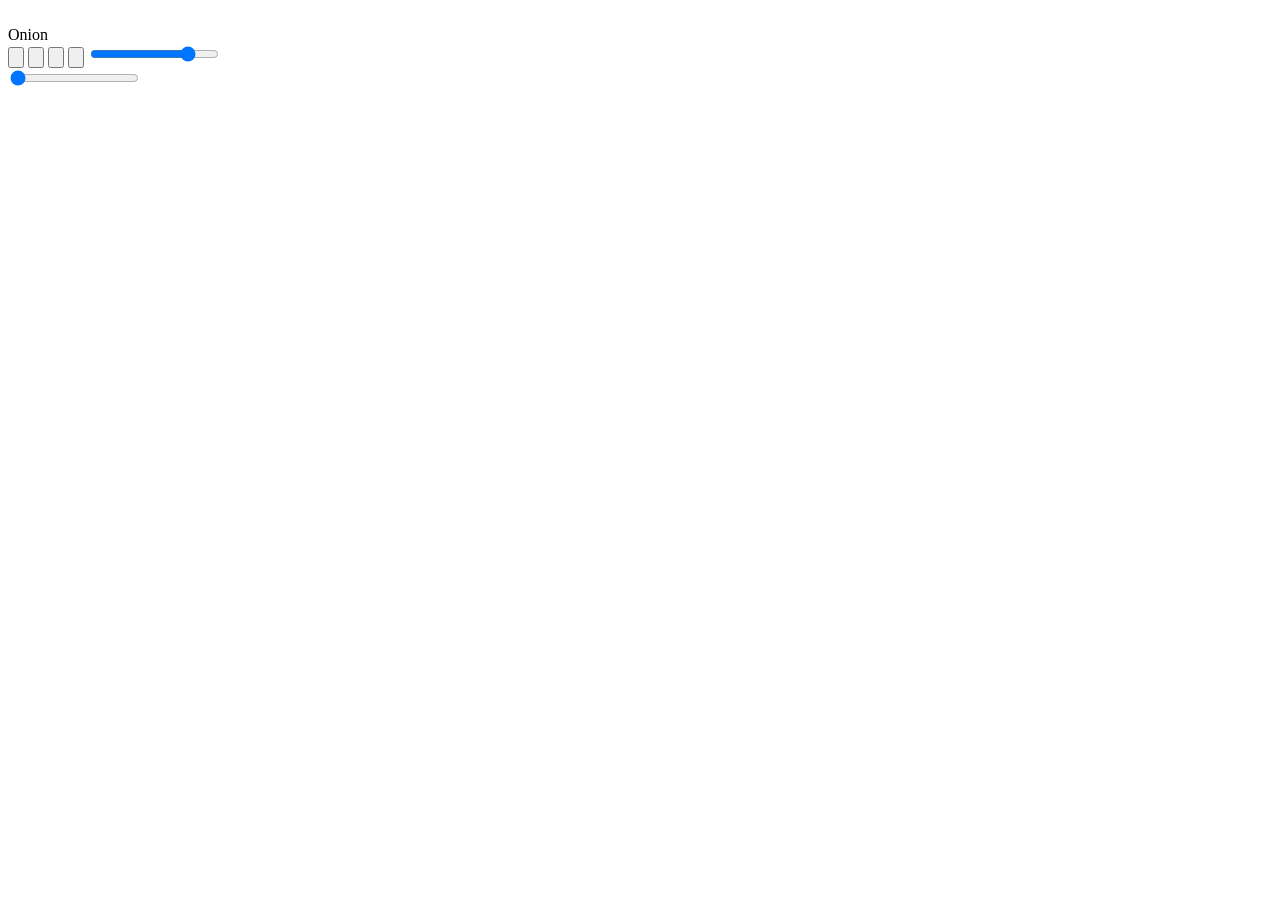
==== static/mini.html @ 61eecd18 "Mini player: volume slider colored from the start" ====
<!doctype html>
<html lang="en">
<head>
<meta charset="utf-8">
<meta name="viewport" content="width=device-width, initial-scale=1">
<meta name="referrer" content="no-referrer">
<meta name="theme-color" content="#150f1c">
<link rel="icon" type="image/svg+xml" href="/favicon.svg">
<title>Onion mini player</title>
<link rel="stylesheet" href="/style.css">
</head>
<body class="mini">
  <img id="m-art" alt="" src="/logo.svg" referrerpolicy="no-referrer">
  <div class="m-info"><div id="m-title">Onion</div><div id="m-artist"></div></div>
  <div class="m-ctl">
    <button class="ib" id="m-prev" title="Previous (P)" aria-label="Previous"><svg viewBox="0 0 24 24"><path d="M6 6h2v12H6zm3.5 6l8.5 6V6z"/></svg></button>
    <button class="ib" id="m-play" title="Play / pause (Space)" aria-label="Play"><svg id="m-ico-play" viewBox="0 0 24 24"><path d="M8 5v14l11-7z"/></svg><svg id="m-ico-pause" viewBox="0 0 24 24" hidden><path d="M6 19h4V5H6v14zm8-14v14h4V5h-4z"/></svg></button>
    <button class="ib" id="m-next" title="Next (N)" aria-label="Next"><svg viewBox="0 0 24 24"><path d="M6 18l8.5-6L6 6v12zM16 6v12h2V6h-2z"/></svg></button>
    <button class="ib" id="m-mute" title="Mute (M)" aria-label="Mute"><svg viewBox="0 0 24 24"><path d="M3 9v6h4l5 5V4L7 9H3zm13.5 3A4.5 4.5 0 0 0 14 7.97v8.05c1.48-.73 2.5-2.25 2.5-4.02z"/></svg><svg viewBox="0 0 24 24" hidden><path d="M16.5 12A4.5 4.5 0 0 0 14 7.97v2.21l2.45 2.45c.03-.2.05-.41.05-.63zm2.5 0c0 .94-.2 1.82-.54 2.64l1.51 1.51A8.796 8.796 0 0 0 21 12c0-4.28-2.99-7.86-7-8.77v2.06c2.89.86 5 3.54 5 6.71zM4.27 3 3 4.27 7.73 9H3v6h4l5 5v-6.73l4.25 4.25c-.67.52-1.42.93-2.25 1.18v2.06a8.99 8.99 0 0 0 3.69-1.81L19.73 21 21 19.73l-9-9L4.27 3zM12 4 9.91 6.09 12 8.18V4z"/></svg></button>
    <input id="m-vol" type="range" min="0" max="100" value="80" aria-label="Volume">
  </div>
  <input id="m-seek" type="range" min="0" max="1000" value="0" aria-label="Seek">
<script>
"use strict";
const $ = id => document.getElementById(id);
let st = {}, seeking = false, volDrag = false, fails = 0;
const send = (cmd, value) => fetch("/api/mini/cmd", { method: "POST", headers: { "Content-Type": "application/json" }, body: JSON.stringify({ cmd, value }) }).catch(() => {});
const paint = el => el.style.setProperty("--p", (el.value / el.max * 100) + "%");
$("m-prev").onclick = () => send("prev");
$("m-next").onclick = () => send("next");
$("m-play").onclick = () => send("play");
$("m-mute").onclick = () => send("mute");
$("m-vol").addEventListener("input", () => { volDrag = true; paint($("m-vol")); send("volume", +$("m-vol").value); });
$("m-vol").addEventListener("change", () => { setTimeout(() => { volDrag = false; }, 600); });
$("m-seek").addEventListener("input", () => { seeking = true; paint($("m-seek")); });
$("m-seek").addEventListener("change", () => { send("seek", +$("m-seek").value); setTimeout(() => { seeking = false; }, 600); });
addEventListener("keydown", e => {
  if (e.ctrlKey || e.metaKey || e.altKey) return;
  if (e.key === " ") { e.preventDefault(); send("play"); }
  else if (e.key === "m") send("mute");
  else if (e.key === "n") send("next");
  else if (e.key === "p") send("prev");
});
$("m-art").onerror = e => { e.target.onerror = null; e.target.src = "/logo.svg"; };
function render() {
  const t = st.title || "Nothing playing", a = st.artist || "";
  if ($("m-title").textContent !== t) $("m-title").textContent = t;
  $("m-artist").textContent = a;
  document.title = st.title ? [t, a].filter(Boolean).join(" – ") : "Onion mini player";
  const art = new URL(st.art || "/logo.svg", location.href).href;
  if ($("m-art").src !== art) $("m-art").src = art;
  $("m-ico-play").toggleAttribute("hidden", !!st.playing);
  $("m-ico-pause").toggleAttribute("hidden", !st.playing);
  $("m-play").setAttribute("aria-label", st.playing ? "Pause" : "Play");
  const [on, off] = $("m-mute").querySelectorAll("svg");
  on.toggleAttribute("hidden", !!st.muted); off.toggleAttribute("hidden", !st.muted);
  $("m-mute").setAttribute("aria-pressed", String(!!st.muted));
  if (!volDrag && typeof st.vol === "number") { $("m-vol").value = st.vol; paint($("m-vol")); }
  if (!seeking && st.dur) {
    const pos = st.pos + (st.playing ? (Date.now() - st.at) / 1000 : 0);   // the page pushes a few times a second, in between we keep counting
    $("m-seek").value = Math.min(1000, Math.max(0, pos / st.dur * 1000));
    paint($("m-seek"));
  }
}
async function poll() {
  try {
    const r = await (await fetch("/api/mini/state")).json();
    fails = 0;
    if (r.close) { window.close(); return; }
    st = r.state || {};
    render();
  } catch {
    if (++fails > 6) { $("m-title").textContent = "Onion Player was closed"; window.close(); }
  }
}
paint($("m-vol"));   // colored from the first moment, before the first answer from the server
setInterval(poll, 500);
poll();
/* the next start opens the window where you left it */
let lastPos = "";
setInterval(() => {
  const pos = Math.round(screenX) + "," + Math.round(screenY);
  if (pos === lastPos || screenX < -10000) return;
  lastPos = pos;
  try { navigator.sendBeacon("/api/miniwindow", new Blob([JSON.stringify({ x: Math.round(screenX), y: Math.round(screenY) })], { type: "application/json" })); } catch { /* not worth a message */ }
}, 3000);
</script>
</body>
</html>
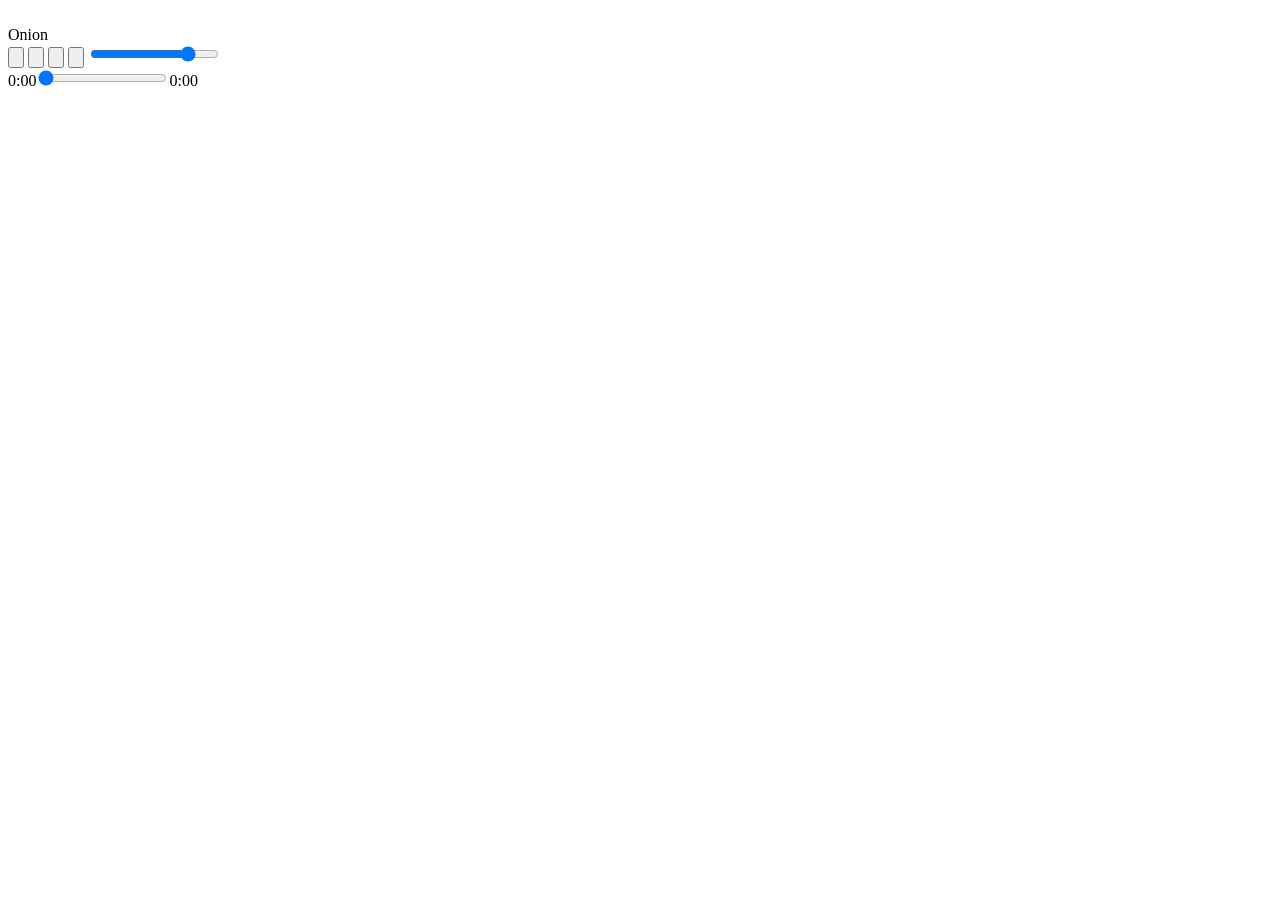
==== commit f872e77d: "Mini player: time played and full time" ====
--- a/static/mini.html
+++ b/static/mini.html
@@ -19,12 +19,17 @@
     <button class="ib" id="m-mute" title="Mute (M)" aria-label="Mute"><svg viewBox="0 0 24 24"><path d="M3 9v6h4l5 5V4L7 9H3zm13.5 3A4.5 4.5 0 0 0 14 7.97v8.05c1.48-.73 2.5-2.25 2.5-4.02z"/></svg><svg viewBox="0 0 24 24" hidden><path d="M16.5 12A4.5 4.5 0 0 0 14 7.97v2.21l2.45 2.45c.03-.2.05-.41.05-.63zm2.5 0c0 .94-.2 1.82-.54 2.64l1.51 1.51A8.796 8.796 0 0 0 21 12c0-4.28-2.99-7.86-7-8.77v2.06c2.89.86 5 3.54 5 6.71zM4.27 3 3 4.27 7.73 9H3v6h4l5 5v-6.73l4.25 4.25c-.67.52-1.42.93-2.25 1.18v2.06a8.99 8.99 0 0 0 3.69-1.81L19.73 21 21 19.73l-9-9L4.27 3zM12 4 9.91 6.09 12 8.18V4z"/></svg></button>
     <input id="m-vol" type="range" min="0" max="100" value="80" aria-label="Volume">
   </div>
-  <input id="m-seek" type="range" min="0" max="1000" value="0" aria-label="Seek">
+  <div class="seekrow m-seekrow"><span id="m-tcur">0:00</span><input id="m-seek" type="range" min="0" max="1000" value="0" aria-label="Seek"><span id="m-tdur">0:00</span></div>
 <script>
 "use strict";
 const $ = id => document.getElementById(id);
 let st = {}, seeking = false, volDrag = false, fails = 0;
 const send = (cmd, value) => fetch("/api/mini/cmd", { method: "POST", headers: { "Content-Type": "application/json" }, body: JSON.stringify({ cmd, value }) }).catch(() => {});
+const fmt = s => {
+  s = Math.max(0, Math.round(s || 0));
+  const h = Math.floor(s / 3600), m = Math.floor(s % 3600 / 60), x = s % 60;
+  return h ? `${h}:${String(m).padStart(2, "0")}:${String(x).padStart(2, "0")}` : `${m}:${String(x).padStart(2, "0")}`;
+};
 const paint = el => el.style.setProperty("--p", (el.value / el.max * 100) + "%");
 $("m-prev").onclick = () => send("prev");
 $("m-next").onclick = () => send("next");
@@ -32,7 +37,7 @@
 $("m-mute").onclick = () => send("mute");
 $("m-vol").addEventListener("input", () => { volDrag = true; paint($("m-vol")); send("volume", +$("m-vol").value); });
 $("m-vol").addEventListener("change", () => { setTimeout(() => { volDrag = false; }, 600); });
-$("m-seek").addEventListener("input", () => { seeking = true; paint($("m-seek")); });
+$("m-seek").addEventListener("input", () => { seeking = true; paint($("m-seek")); $("m-tcur").textContent = fmt($("m-seek").value / 1000 * (st.dur || 0)); });
 $("m-seek").addEventListener("change", () => { send("seek", +$("m-seek").value); setTimeout(() => { seeking = false; }, 600); });
 addEventListener("keydown", e => {
   if (e.ctrlKey || e.metaKey || e.altKey) return;
@@ -56,10 +61,12 @@
   on.toggleAttribute("hidden", !!st.muted); off.toggleAttribute("hidden", !st.muted);
   $("m-mute").setAttribute("aria-pressed", String(!!st.muted));
   if (!volDrag && typeof st.vol === "number") { $("m-vol").value = st.vol; paint($("m-vol")); }
-  if (!seeking && st.dur) {
-    const pos = st.pos + (st.playing ? (Date.now() - st.at) / 1000 : 0);   // the page pushes a few times a second, in between we keep counting
-    $("m-seek").value = Math.min(1000, Math.max(0, pos / st.dur * 1000));
+  $("m-tdur").textContent = fmt(st.dur);
+  if (!seeking) {
+    const pos = Math.min(st.dur || 0, (st.pos || 0) + (st.playing ? (Date.now() - st.at) / 1000 : 0));   // the page pushes a few times a second, in between we keep counting
+    $("m-seek").value = st.dur ? Math.min(1000, Math.max(0, pos / st.dur * 1000)) : 0;
     paint($("m-seek"));
+    $("m-tcur").textContent = fmt(pos);
   }
 }
 async function poll() {
